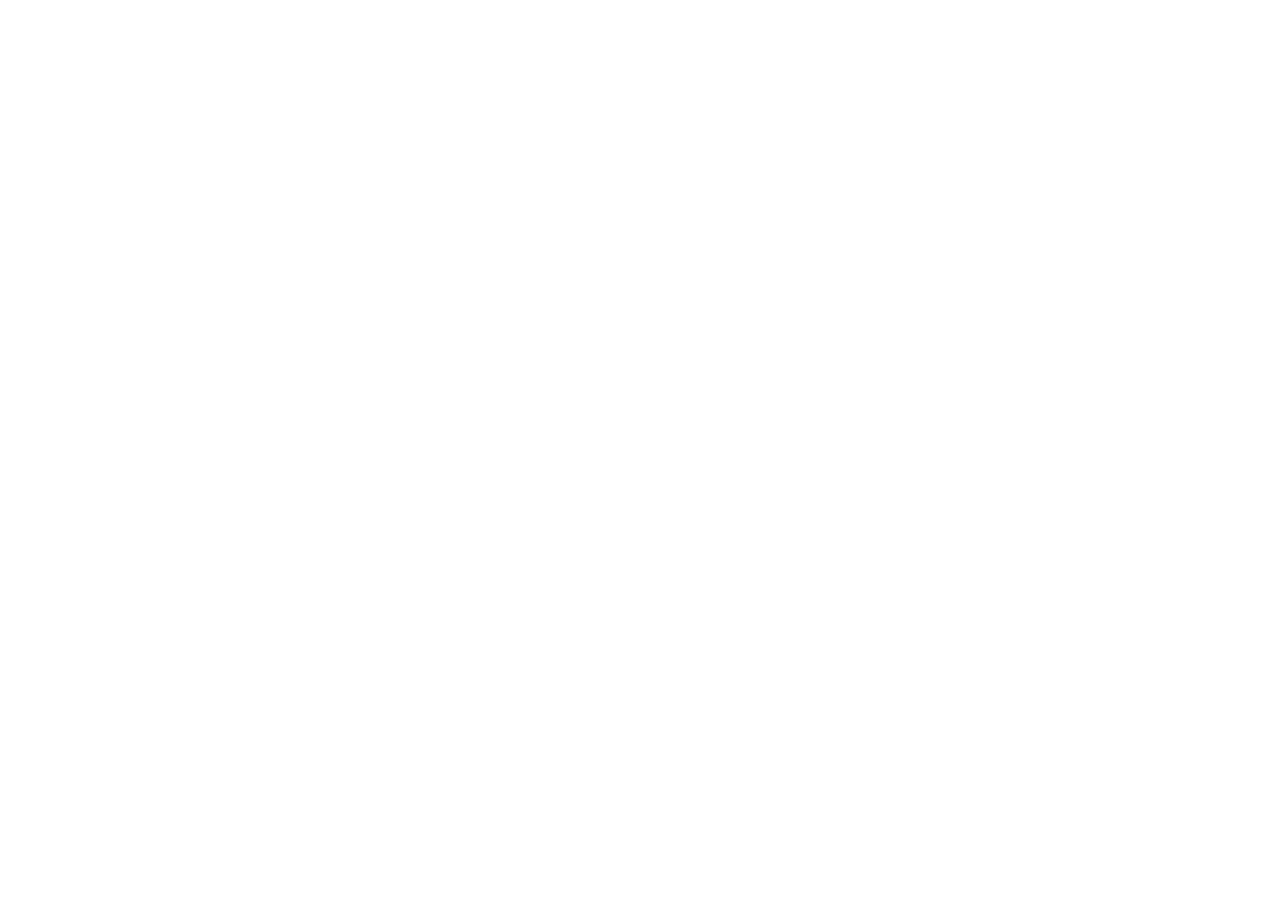
==== app-front/index.html @ f14a73b5 "added chat-app frontend" ====
<!DOCTYPE html><html lang="en"><head>
  <meta charset="utf-8">
  <title>AppFront</title>
  <base href="/">
  <meta name="viewport" content="width=device-width, initial-scale=1">
  <link rel="icon" type="image/x-icon" href="favicon.ico">
<style>*{margin:unset;padding:unset;position:relative;}</style><link rel="stylesheet" href="styles.5d689da5408cc4401f77.css" media="print" onload="this.media='all'"><noscript><link rel="stylesheet" href="styles.5d689da5408cc4401f77.css"></noscript></head>
<body>
  <app-root></app-root>
<script src="runtime.489031661f1d994bbbed.js" defer></script><script src="polyfills.8ccb44b89d729699c12f.js" defer></script><script src="main.9052696738e7bd4da585.js" defer></script>

</body></html>
---- app-front/styles.5d689da5408cc4401f77.css ----
*{margin:unset;padding:unset;position:relative}.btn{width:-webkit-fit-content;width:-moz-fit-content;width:fit-content;height:-webkit-fit-content;height:-moz-fit-content;height:fit-content;border:1px solid #fff;padding:1%;border-radius:15%;cursor:pointer}
---- app-front/styles.5d689da5408cc4401f77.css ----
*{margin:unset;padding:unset;position:relative}.btn{width:-webkit-fit-content;width:-moz-fit-content;width:fit-content;height:-webkit-fit-content;height:-moz-fit-content;height:fit-content;border:1px solid #fff;padding:1%;border-radius:15%;cursor:pointer}
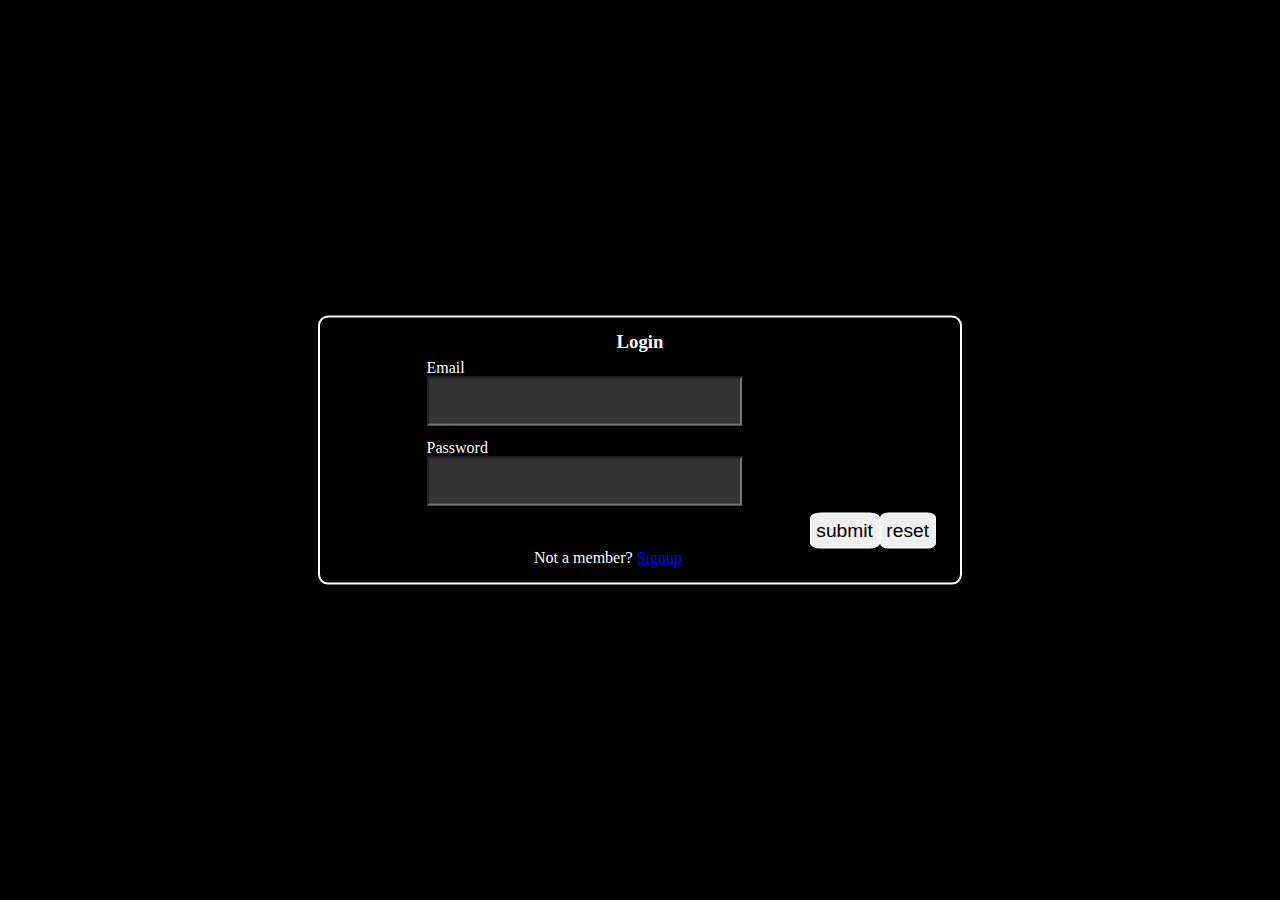
==== commit 9ca7a9c6: "Update index.html" ====
--- a/app-front/index.html
+++ b/app-front/index.html
@@ -4,9 +4,9 @@
   <base href="/">
   <meta name="viewport" content="width=device-width, initial-scale=1">
   <link rel="icon" type="image/x-icon" href="favicon.ico">
-<style>*{margin:unset;padding:unset;position:relative;}</style><link rel="stylesheet" href="styles.5d689da5408cc4401f77.css" media="print" onload="this.media='all'"><noscript><link rel="stylesheet" href="styles.5d689da5408cc4401f77.css"></noscript></head>
+<style>*{margin:unset;padding:unset;position:relative;}</style><link rel="stylesheet" href="/app-front/styles.5d689da5408cc4401f77.css" media="print" onload="this.media='all'"><noscript><link rel="stylesheet" href="/app-front/styles.5d689da5408cc4401f77.css"></noscript></head>
 <body>
   <app-root></app-root>
-<script src="runtime.489031661f1d994bbbed.js" defer></script><script src="polyfills.8ccb44b89d729699c12f.js" defer></script><script src="main.9052696738e7bd4da585.js" defer></script>
+<script src="/app-front/runtime.489031661f1d994bbbed.js" defer></script><script src="/app-front/polyfills.8ccb44b89d729699c12f.js" defer></script><script src="/app-front/main.9052696738e7bd4da585.js" defer></script>
 
-</body></html>+</body></html>
